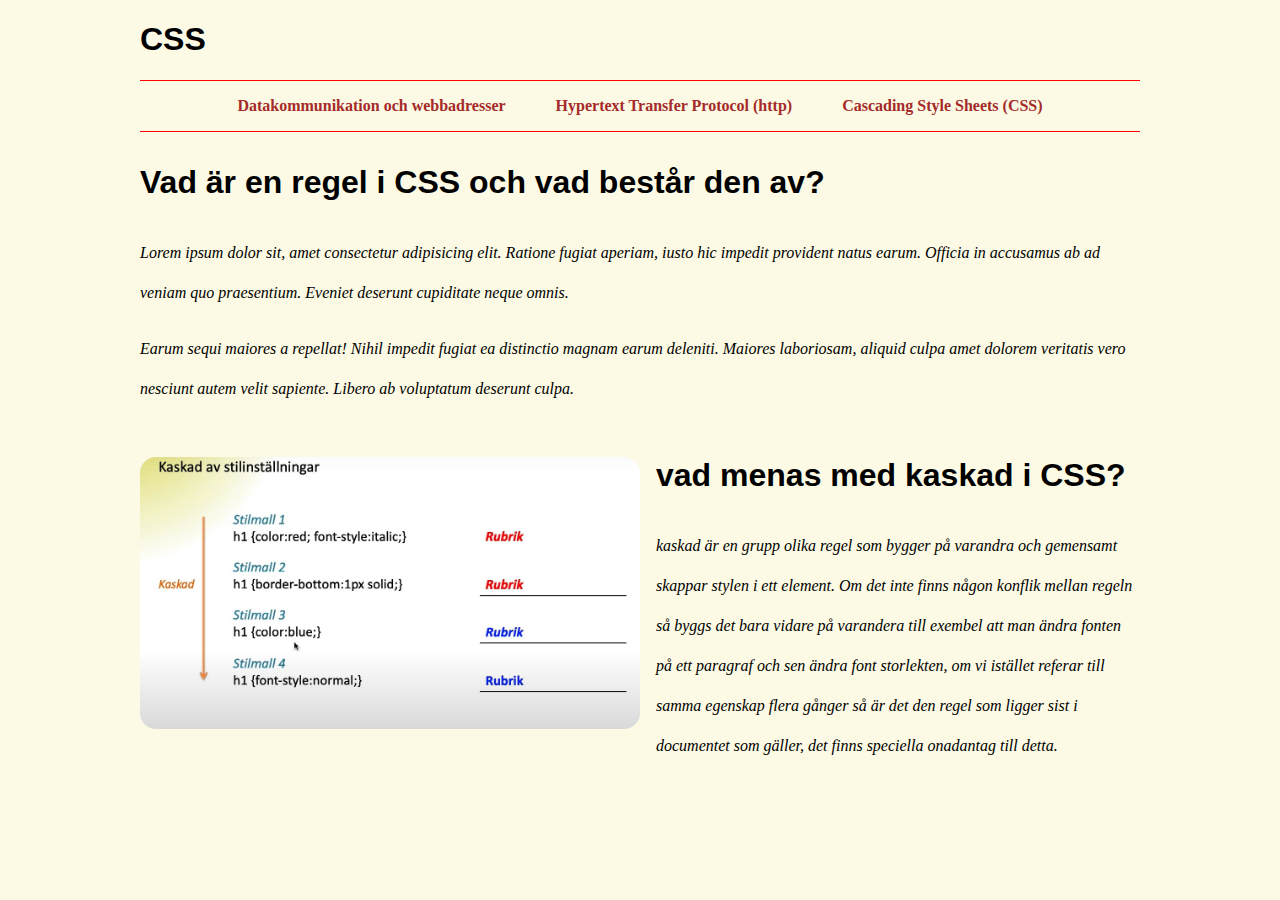
==== CSS.html @ b62fb2d7 "tog bort section" ====
<!DOCTYPE html>
<html lang="sv">
<head>
    <meta charset="UTF-8">
    <meta http-equiv="X-UA-Compatible" content="IE=edge">
    <meta name="viewport" content="width=device-width, initial-scale=1.0">
    <title>CSS</title>
    <link rel="stylesheet" href="CSS/style.css">
</head>
<body>

    <h1>CSS</h1> 
    <nav>
        <ul>
            <li><a href="index.html" id="thisPage">Datakommunikation och webbadresser</a></li>
            <li><a href="HTML.html">Hypertext Transfer Protocol (http)</a></li>
            <li><a href="CSS.html"> Cascading Style Sheets (CSS)</a></li>
        </ul>
    </nav>

     <article>
    <h3>Vad är en regel i CSS och vad består den av&#x0003F; </h3>
    <div class="svar">
    
        <p>Lorem ipsum dolor sit, amet consectetur adipisicing elit. Ratione fugiat aperiam, iusto hic impedit provident natus earum. Officia in accusamus ab ad veniam quo praesentium. Eveniet deserunt cupiditate neque omnis.</p>

        <p>Earum sequi maiores a repellat! Nihil impedit fugiat ea distinctio magnam earum deleniti. Maiores laboriosam, aliquid culpa amet dolorem veritatis vero nesciunt autem velit sapiente. Libero ab voluptatum deserunt culpa.</p> </div>
        </article>
    

    <article>
        <img id="Gallery3" src="img/kaskad.jpg" alt="kaskad">
<h3>vad menas med kaskad i CSS&#x0003F; </h3>
<div class="svar">
    <p>
    kaskad är en grupp olika regel som bygger på varandra och gemensamt skappar stylen i ett element. Om det inte finns någon konflik mellan regeln så byggs det bara vidare på varandera till exembel att man ändra fonten på ett paragraf och sen ändra font storlekten, om vi istället referar till samma egenskap flera gånger så är det den regel som ligger sist i documentet som gäller, det finns speciella onadantag till detta. 
</p> </div>
</article>
</body>
</html>
---- CSS/style.css ----
@charset "UTF-8";

Body{
    max-width: 1000px;
   margin: 0 auto;
   background-color: #fcfae4;
   font-family: Cambria, Cochin, Georgia, Times, 'Times New Roman', serif;
   font-size: 16px;
   font-style: normal;
}
h1,h3{
    font-family: Arial, Helvetica, sans-serif;
    font-size: 2rem;
    font-style: normal;
}
.svar{
  font-family:Cambria, Cochin, Georgia, Times, 'Times New Roman', serif;
  font-style:italic;
  line-height: 2.5rem;

}

article img{
  width: 500px;
  float: left;
  margin: 0 1rem 1rem 0;
  border-radius: 1rem;
}
article{
  margin: 2rem 0;
}
article::after{
  content:"";
  display: table;
  clear:both;
}
#gallery2{
  width: 400px;
}
#gallery1{
  width: 400px;
} 
nav{
    font-size: 0.5rem;
    border-bottom: 1px solid red;
    border-top: 1px solid red;
}
nav ul{
    list-style-type: none;
    margin: 0;
    padding: 0;
    text-align: center;

}
nav li {
  display: inline-block;
  padding: 0;
   margin: 0.5rem;
  }

  nav a {

    text-decoration: none;
    display: block;
    padding: 0.5rem 1rem;
    color: brown;
    font-weight: bold;
    font-size: 1rem;
  }

  nav a:hover {
    background-color:whitesmoke;
    color:red;
 }
footer{
  border-bottom: 1px solid red;
  border-top: 1px solid red;
  text-align: center;
  margin-bottom: 2rem;
}
footer a:hover{
  background-color:whitesmoke;
    color:red;
    text-decoration: underline;
}
footer a{
  text-decoration: none;
  color:brown;
}
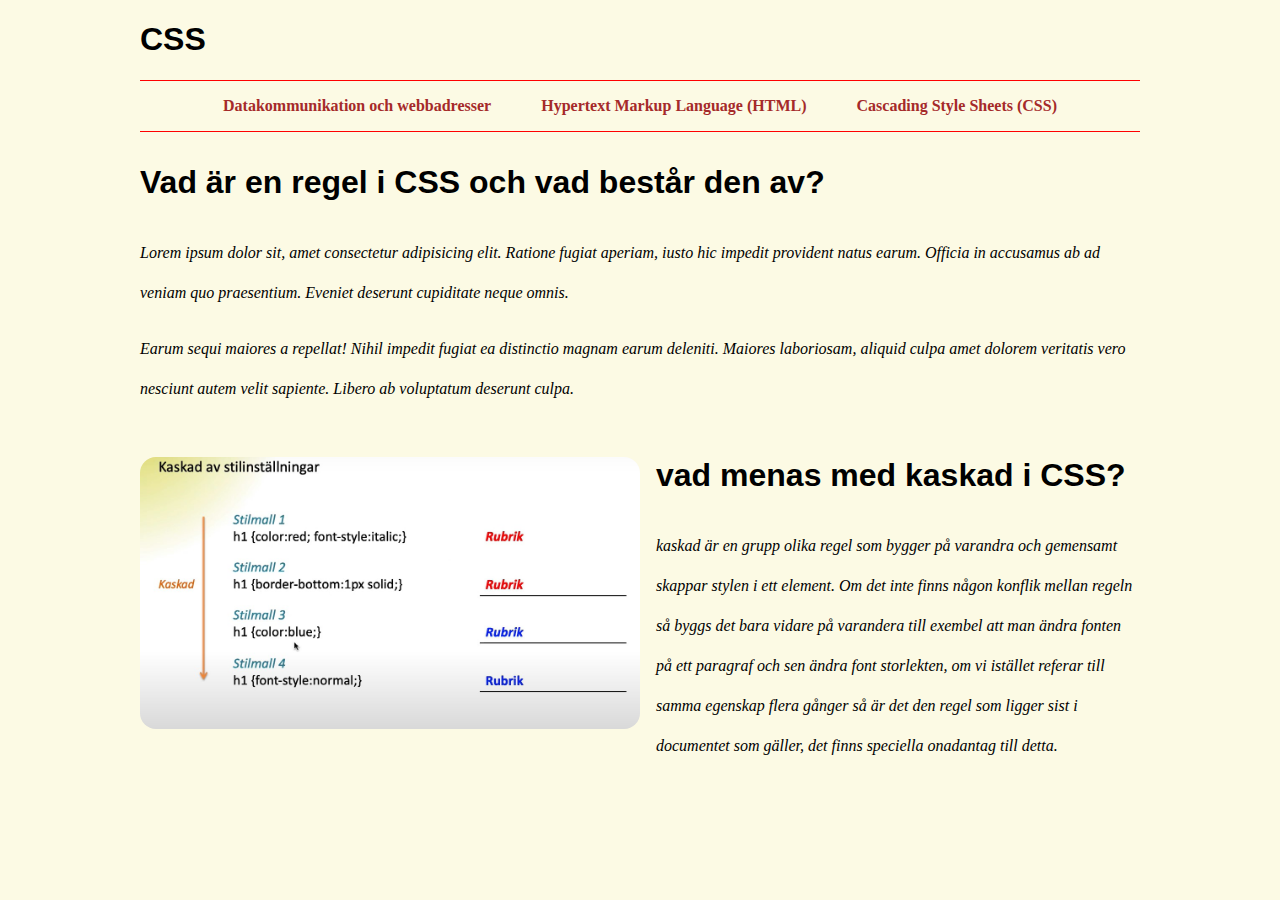
==== commit 6274527d: "ändrade html" ====
--- a/CSS.html
+++ b/CSS.html
@@ -13,7 +13,7 @@
     <nav>
         <ul>
             <li><a href="index.html" id="thisPage">Datakommunikation och webbadresser</a></li>
-            <li><a href="HTML.html">Hypertext Transfer Protocol (http)</a></li>
+            <li><a href="HTML.html"> Hypertext Markup Language (HTML)</a></li>
             <li><a href="CSS.html"> Cascading Style Sheets (CSS)</a></li>
         </ul>
     </nav>
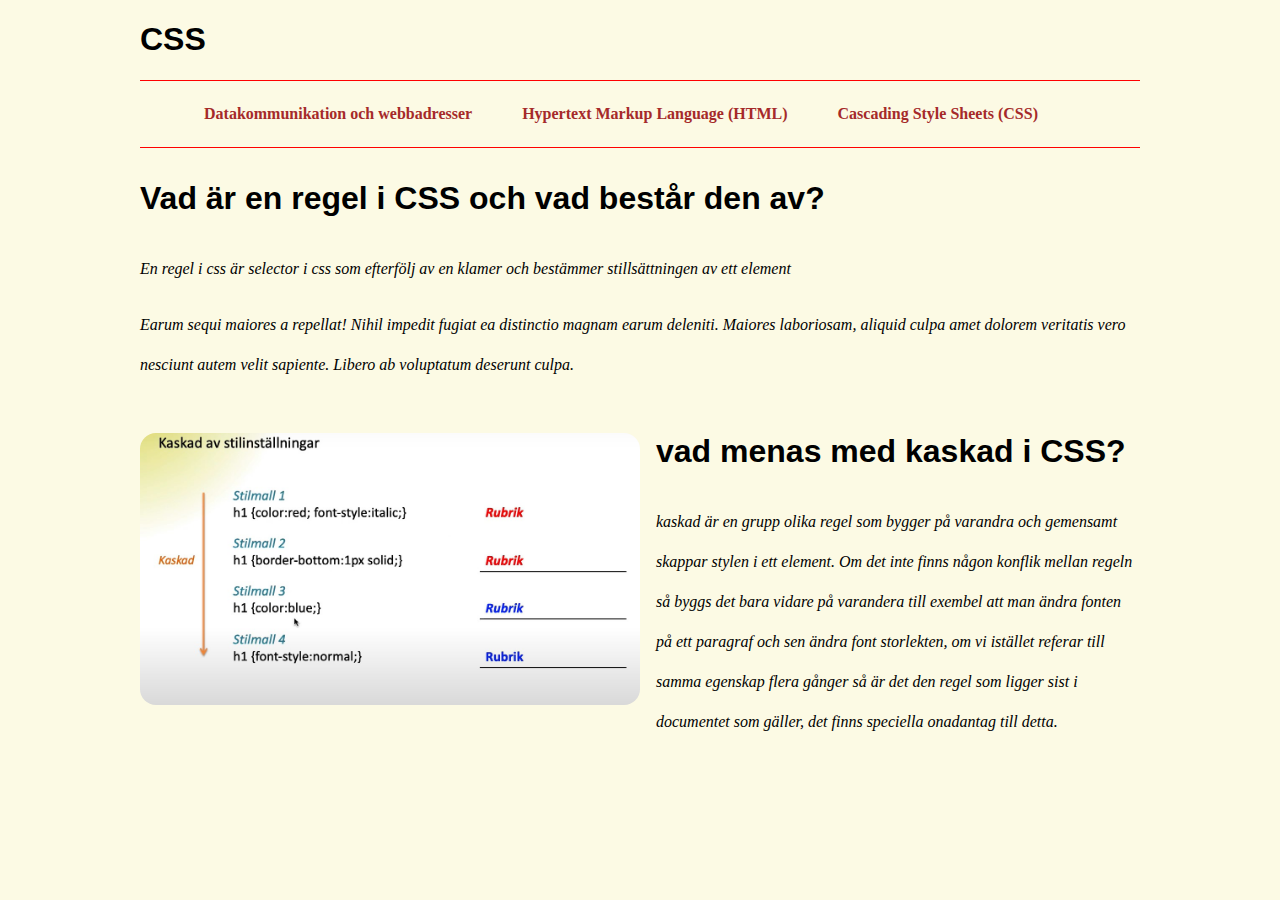
==== commit b5ab9a14: "sista ändringar" ====
--- a/CSS.html
+++ b/CSS.html
@@ -22,7 +22,7 @@
     <h3>Vad är en regel i CSS och vad består den av&#x0003F; </h3>
     <div class="svar">
     
-        <p>Lorem ipsum dolor sit, amet consectetur adipisicing elit. Ratione fugiat aperiam, iusto hic impedit provident natus earum. Officia in accusamus ab ad veniam quo praesentium. Eveniet deserunt cupiditate neque omnis.</p>
+        <p> En regel i css är selector i css som efterfölj av en klamer och bestämmer stillsättningen av ett element</p>
 
         <p>Earum sequi maiores a repellat! Nihil impedit fugiat ea distinctio magnam earum deleniti. Maiores laboriosam, aliquid culpa amet dolorem veritatis vero nesciunt autem velit sapiente. Libero ab voluptatum deserunt culpa.</p> </div>
         </article>
--- a/CSS/style.css
+++ b/CSS/style.css
@@ -26,17 +26,19 @@
   margin: 0 1rem 1rem 0;
   border-radius: 1rem;
 }
-article{
-  margin: 2rem 0;
-}
 article::after{
   content:"";
   display: table;
   clear:both;
+ }
+article{
+  margin: 2rem 0;
 }
+
 #gallery2{
-  width: 400px;
+  width: 800px;
 }
+
 #gallery1{
   width: 400px;
 } 
@@ -44,7 +46,8 @@
     font-size: 0.5rem;
     border-bottom: 1px solid red;
     border-top: 1px solid red;
-}
+  }
+    }
 nav ul{
     list-style-type: none;
     margin: 0;
@@ -77,7 +80,11 @@
   border-top: 1px solid red;
   text-align: center;
   margin-bottom: 2rem;
+  background-image: url(../img/background.jpg);
+  text-shadow: 2px 2px white;
+  background-size: 20rem;
 }
+
 footer a:hover{
   background-color:whitesmoke;
     color:red;
@@ -86,5 +93,6 @@
 footer a{
   text-decoration: none;
   color:brown;
+
 }
  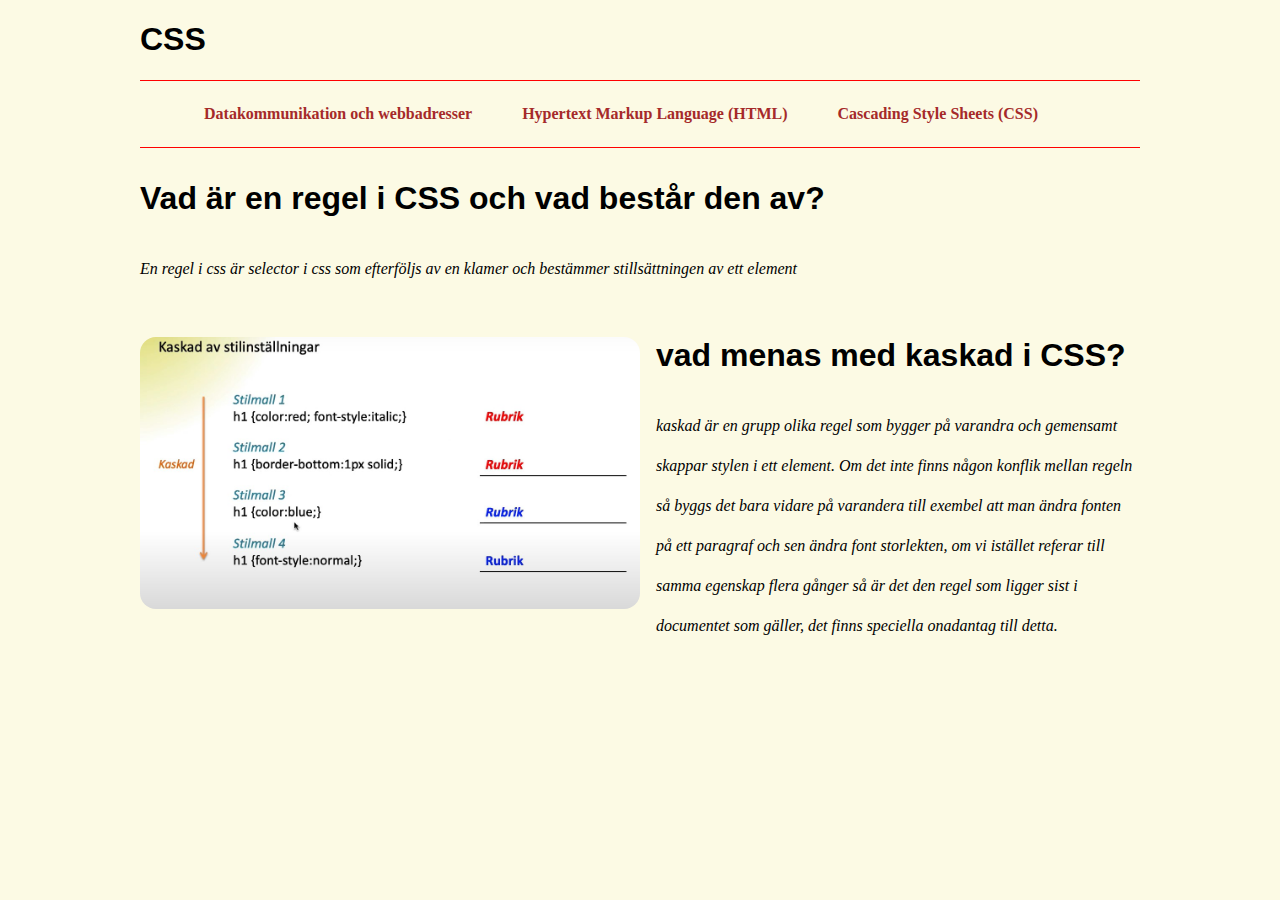
==== commit 36b89d1c: "lagt till i regel frågan i css" ====
--- a/CSS.html
+++ b/CSS.html
@@ -22,9 +22,9 @@
     <h3>Vad är en regel i CSS och vad består den av&#x0003F; </h3>
     <div class="svar">
     
-        <p> En regel i css är selector i css som efterfölj av en klamer och bestämmer stillsättningen av ett element</p>
+        <p> En regel i css är selector i css som efterföljs av en klamer och bestämmer stillsättningen av ett element</p>
 
-        <p>Earum sequi maiores a repellat! Nihil impedit fugiat ea distinctio magnam earum deleniti. Maiores laboriosam, aliquid culpa amet dolorem veritatis vero nesciunt autem velit sapiente. Libero ab voluptatum deserunt culpa.</p> </div>
+     </div>
         </article>
     
 
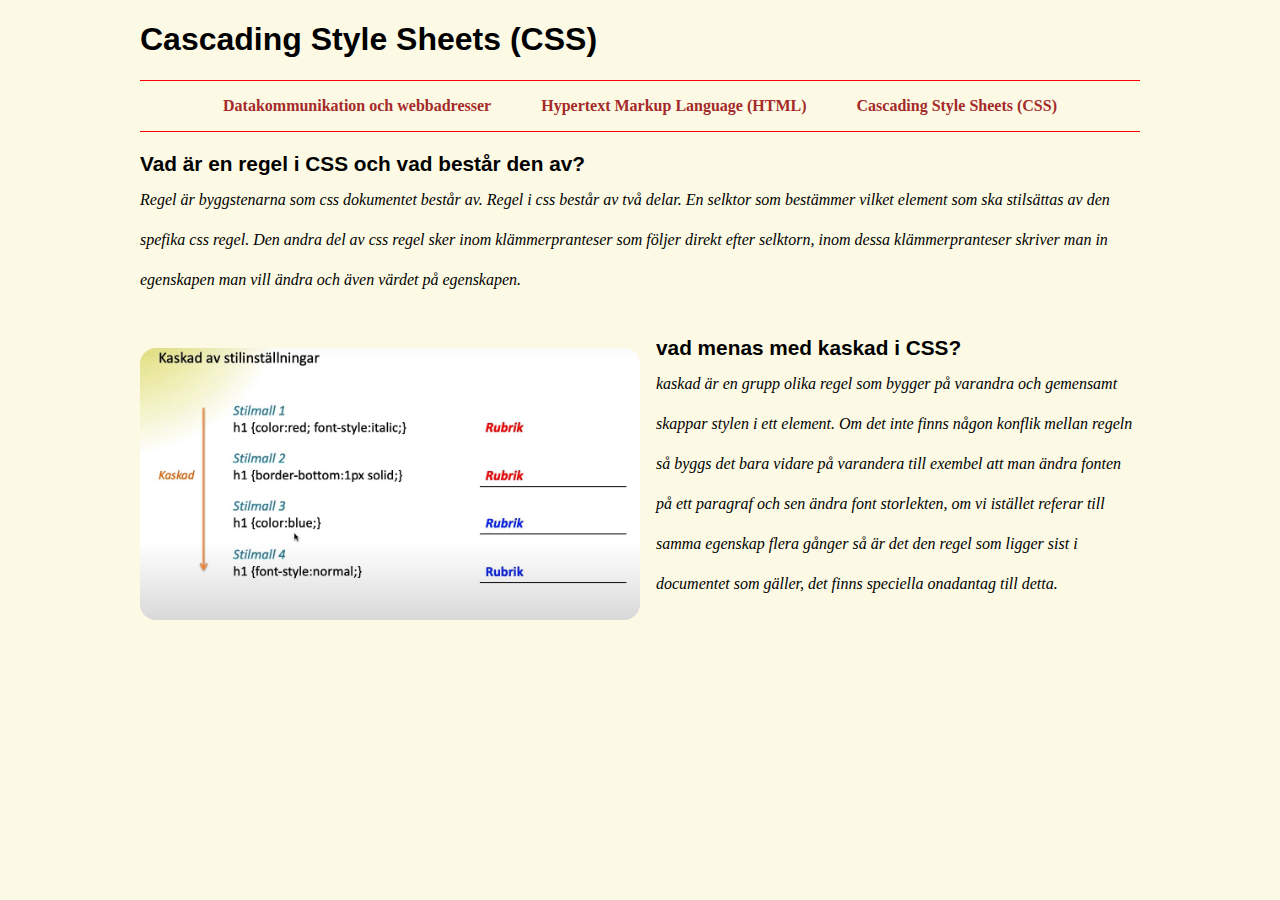
==== commit 0d7cf061: "sista ändringen" ====
--- a/CSS.html
+++ b/CSS.html
@@ -9,7 +9,7 @@
 </head>
 <body>
 
-    <h1>CSS</h1> 
+    <h1>Cascading Style Sheets (CSS)</h1> 
     <nav>
         <ul>
             <li><a href="index.html" id="thisPage">Datakommunikation och webbadresser</a></li>
@@ -22,7 +22,7 @@
     <h3>Vad är en regel i CSS och vad består den av&#x0003F; </h3>
     <div class="svar">
     
-        <p> En regel i css är selector i css som efterföljs av en klamer och bestämmer stillsättningen av ett element</p>
+        <p> Regel är byggstenarna som css dokumentet består av. Regel i css består av två delar. En selktor som bestämmer vilket element som ska stilsättas av den spefika css regel. Den andra del av css regel sker inom klämmerpranteser som följer direkt efter selktorn, inom dessa klämmerpranteser skriver man in egenskapen man vill ändra och även värdet på egenskapen.</p>
 
      </div>
         </article>
--- a/CSS/style.css
+++ b/CSS/style.css
@@ -36,18 +36,42 @@
 }
 
 #gallery2{
-  width: 800px;
+  width: 600px;
+  float: left;
+  margin: 0 1rem 1rem 0;
+  border-radius: 1rem;
+}
+#gallery2::after{
+  content:"";
+  display: table;
+  clear:both;
+}
+.sidahtml{
+  margin: 2rem 0;
+}
+.sidahtml,h3{
+  font-family: Arial, Helvetica, sans-serif;
+  font-size: 1.3rem;
+  font-style: normal;
+  margin: 0;
+  padding: 0;
+  line-height: 0;
+}
+.svar1{
+  font-family:Cambria, Cochin, Georgia, Times, 'Times New Roman', serif;
+  font-style:italic;
+  line-height: 1.3rem;
+  font-size: 1.4rem;
 }
 
 #gallery1{
-  width: 400px;
+  width: 500px;
 } 
 nav{
     font-size: 0.5rem;
     border-bottom: 1px solid red;
     border-top: 1px solid red;
   }
-    }
 nav ul{
     list-style-type: none;
     margin: 0;
@@ -93,6 +117,6 @@
 footer a{
   text-decoration: none;
   color:brown;
-
+  
 }
  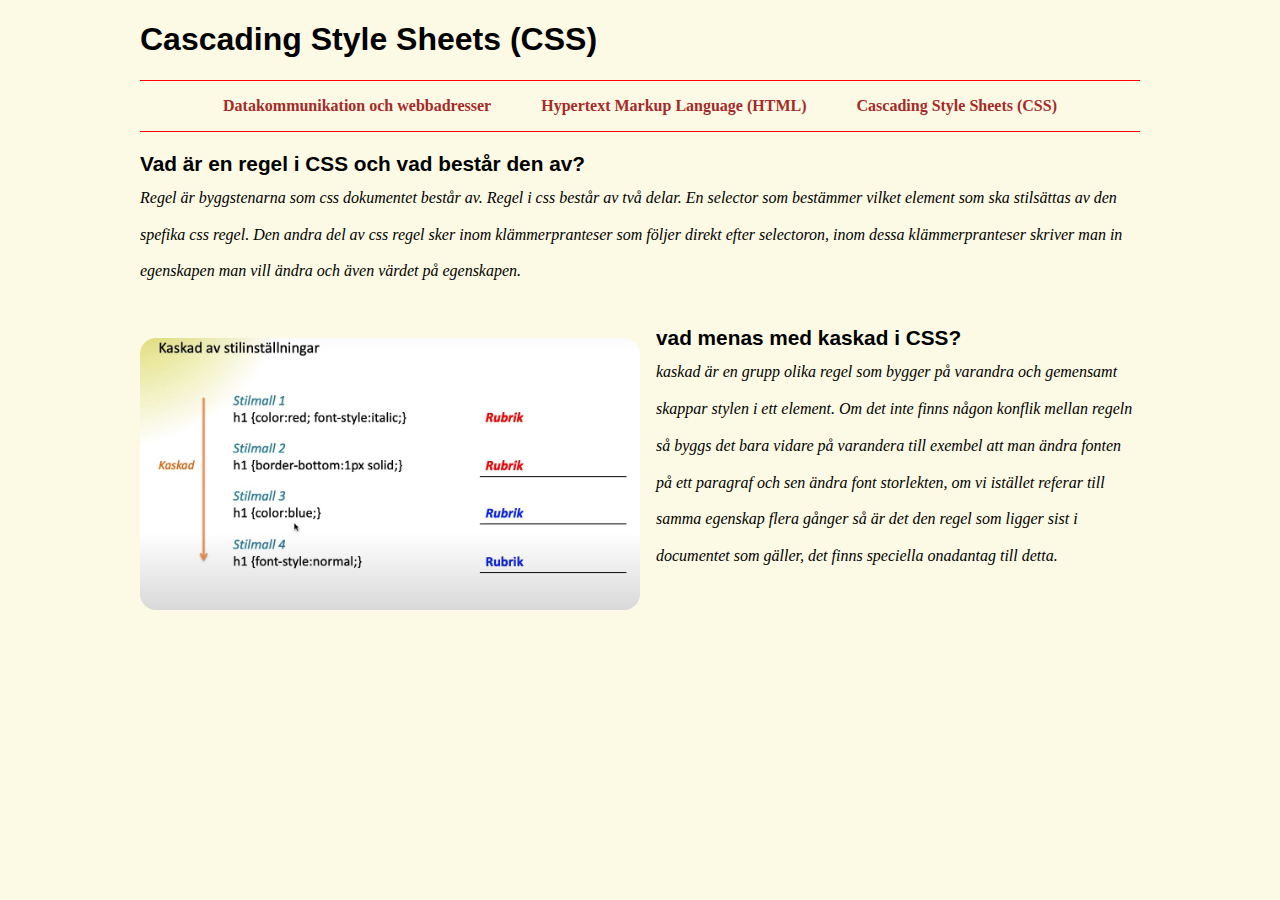
==== commit 4a26bff0: "avslutning" ====
--- a/CSS.html
+++ b/CSS.html
@@ -22,7 +22,7 @@
     <h3>Vad är en regel i CSS och vad består den av&#x0003F; </h3>
     <div class="svar">
     
-        <p> Regel är byggstenarna som css dokumentet består av. Regel i css består av två delar. En selktor som bestämmer vilket element som ska stilsättas av den spefika css regel. Den andra del av css regel sker inom klämmerpranteser som följer direkt efter selktorn, inom dessa klämmerpranteser skriver man in egenskapen man vill ändra och även värdet på egenskapen.</p>
+        <p> Regel är byggstenarna som css dokumentet består av. Regel i css består av två delar. En selector som bestämmer vilket element som ska stilsättas av den spefika css regel. Den andra del av css regel sker inom klämmerpranteser som följer direkt efter selectoron, inom dessa klämmerpranteser skriver man in egenskapen man vill ändra och även värdet på egenskapen.</p>
 
      </div>
         </article>
--- a/CSS/style.css
+++ b/CSS/style.css
@@ -16,7 +16,7 @@
 .svar{
   font-family:Cambria, Cochin, Georgia, Times, 'Times New Roman', serif;
   font-style:italic;
-  line-height: 2.5rem;
+  line-height: 2.3rem;
 
 }
 
@@ -66,6 +66,7 @@
 
 #gallery1{
   width: 500px;
+  margin-bottom: 1rem;
 } 
 nav{
     font-size: 0.5rem;
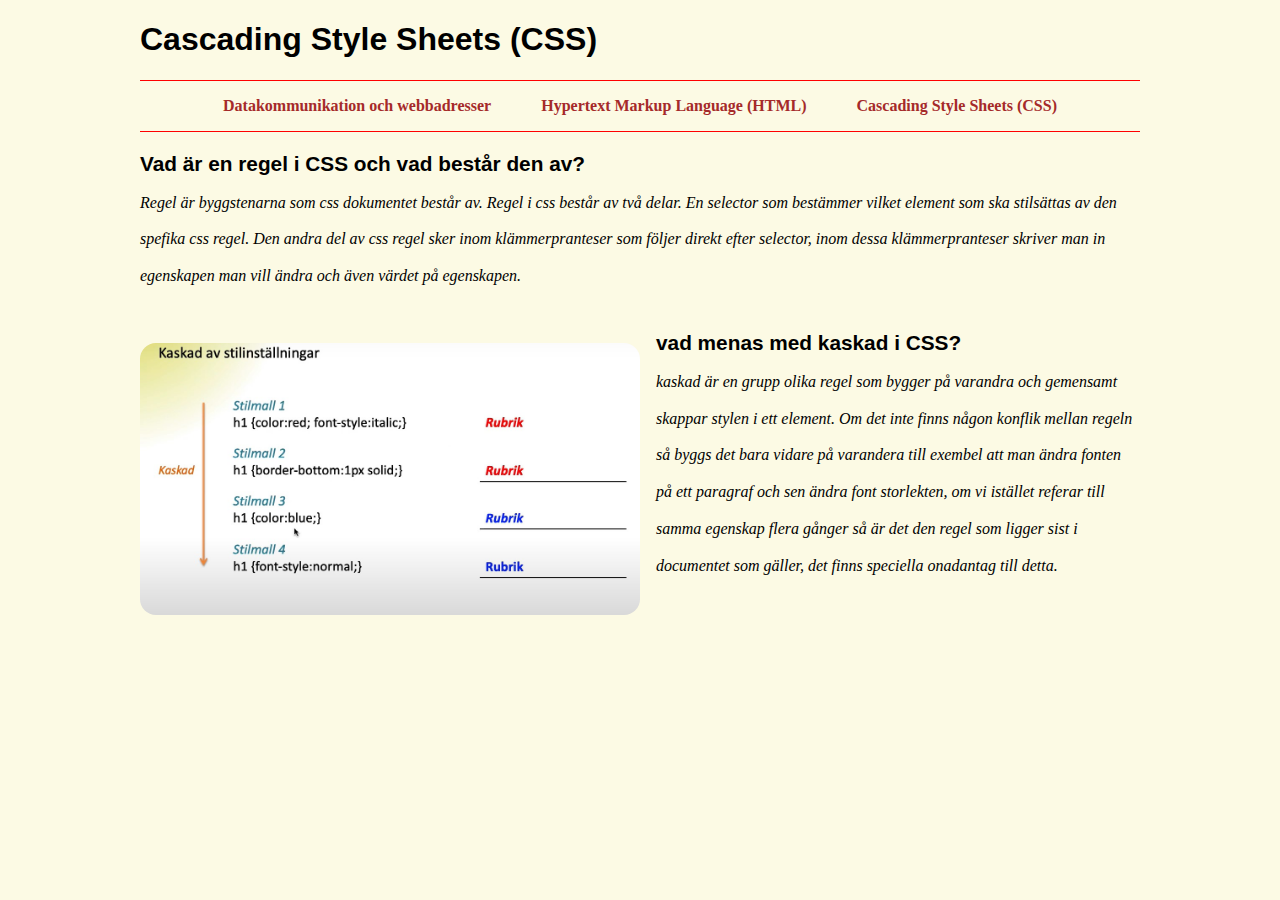
==== commit db755795: "slutliga ändringar" ====
--- a/CSS.html
+++ b/CSS.html
@@ -22,7 +22,7 @@
     <h3>Vad är en regel i CSS och vad består den av&#x0003F; </h3>
     <div class="svar">
     
-        <p> Regel är byggstenarna som css dokumentet består av. Regel i css består av två delar. En selector som bestämmer vilket element som ska stilsättas av den spefika css regel. Den andra del av css regel sker inom klämmerpranteser som följer direkt efter selectoron, inom dessa klämmerpranteser skriver man in egenskapen man vill ändra och även värdet på egenskapen.</p>
+        <p> Regel är byggstenarna som css dokumentet består av. Regel i css består av två delar. En selector som bestämmer vilket element som ska stilsättas av den spefika css regel. Den andra del av css regel sker inom klämmerpranteser som följer direkt efter selector, inom dessa klämmerpranteser skriver man in egenskapen man vill ändra och även värdet på egenskapen.</p>
 
      </div>
         </article>
--- a/CSS/style.css
+++ b/CSS/style.css
@@ -53,9 +53,10 @@
   font-family: Arial, Helvetica, sans-serif;
   font-size: 1.3rem;
   font-style: normal;
-  margin: 0;
+  margin-top: 1.5rem;
   padding: 0;
   line-height: 0;
+
 }
 .svar1{
   font-family:Cambria, Cochin, Georgia, Times, 'Times New Roman', serif;
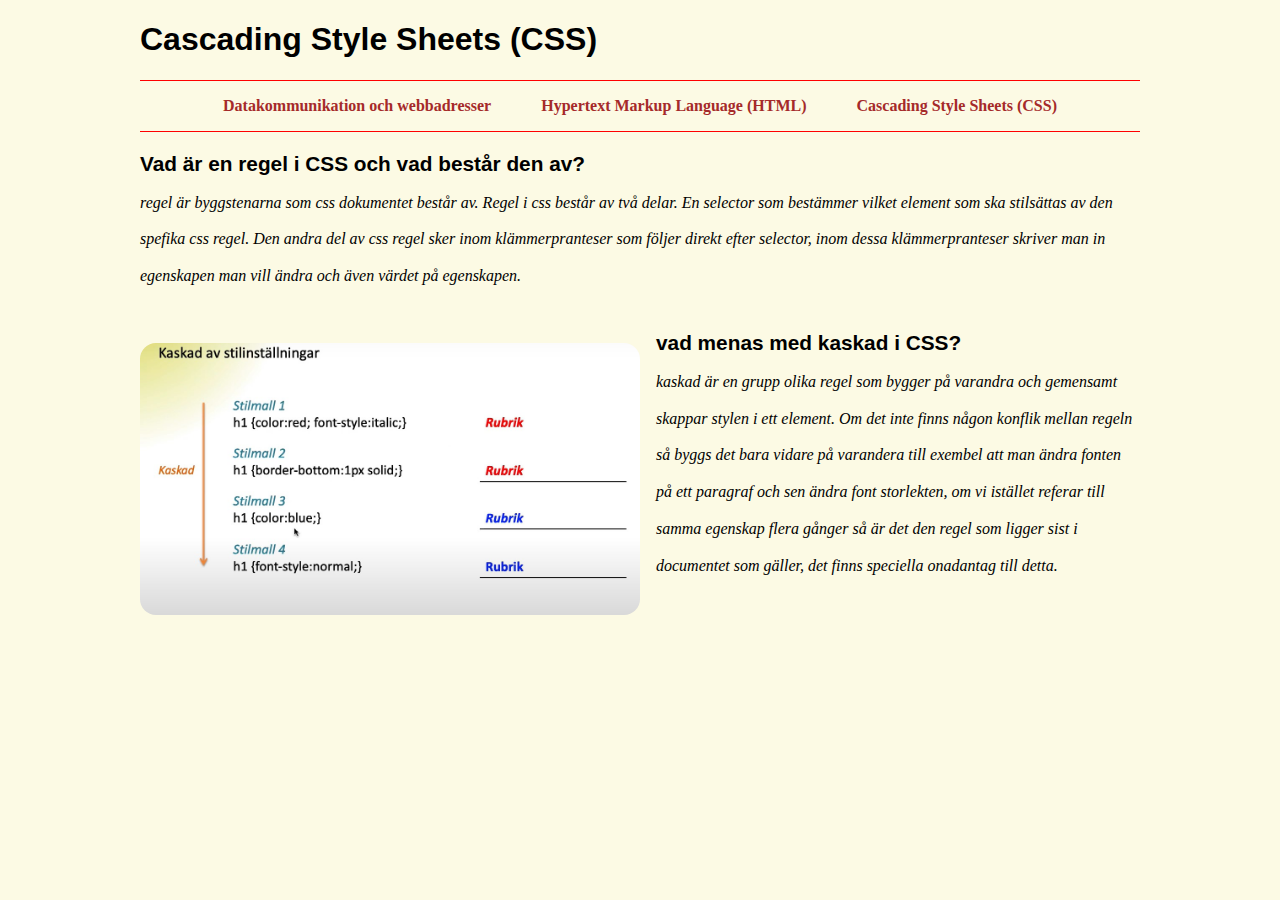
==== commit b7f84063: "test" ====
--- a/CSS.html
+++ b/CSS.html
@@ -22,7 +22,7 @@
     <h3>Vad är en regel i CSS och vad består den av&#x0003F; </h3>
     <div class="svar">
     
-        <p> Regel är byggstenarna som css dokumentet består av. Regel i css består av två delar. En selector som bestämmer vilket element som ska stilsättas av den spefika css regel. Den andra del av css regel sker inom klämmerpranteser som följer direkt efter selector, inom dessa klämmerpranteser skriver man in egenskapen man vill ändra och även värdet på egenskapen.</p>
+        <p> regel är byggstenarna som css dokumentet består av. Regel i css består av två delar. En selector som bestämmer vilket element som ska stilsättas av den spefika css regel. Den andra del av css regel sker inom klämmerpranteser som följer direkt efter selector, inom dessa klämmerpranteser skriver man in egenskapen man vill ändra och även värdet på egenskapen.</p>
 
      </div>
         </article>
